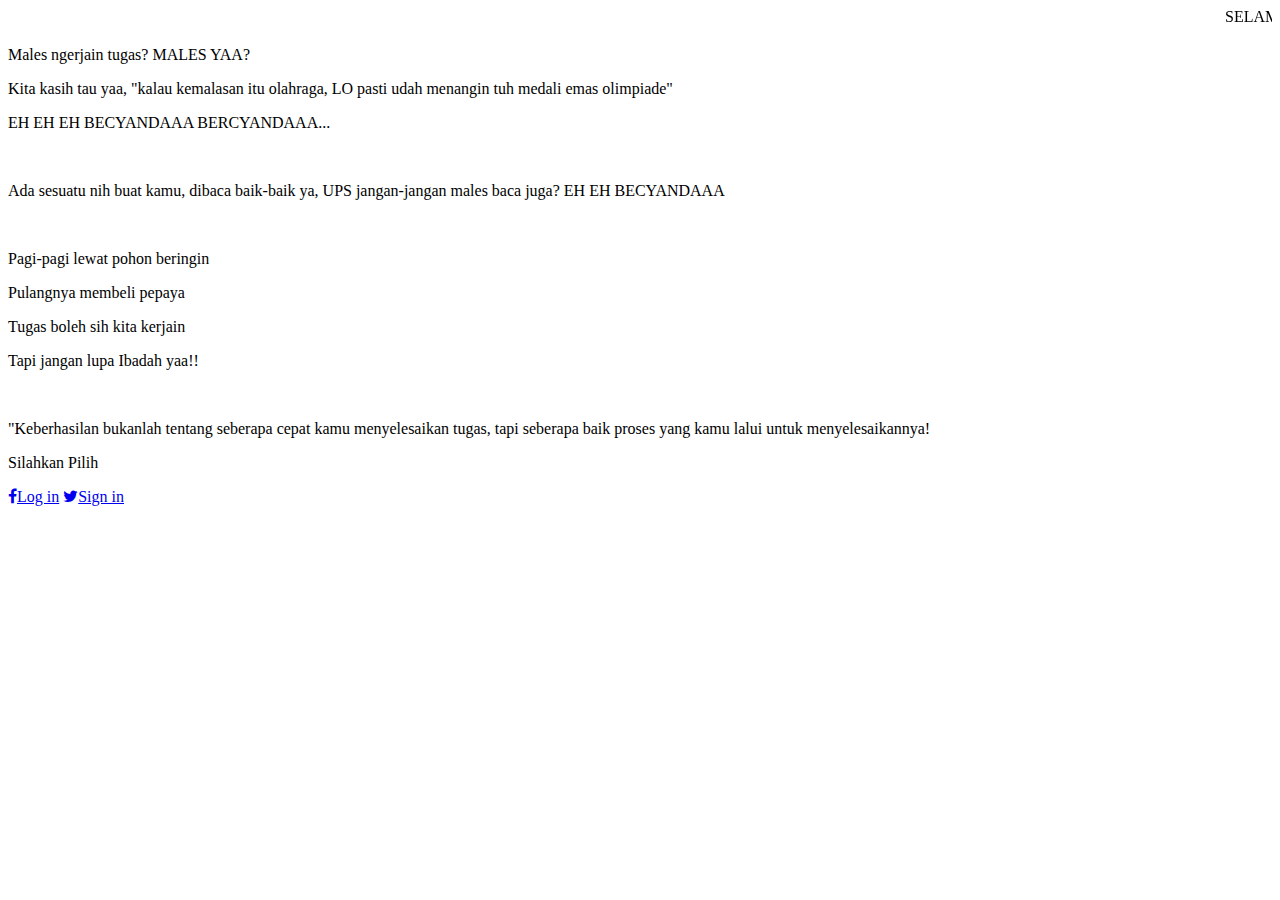
==== index.html @ 83845b8d "Create index.html" ====
<!DOCTYPE html>
<html>
  <head>
    <meta charset="utf-8">
    <title>Progate</title>
    <link rel="stylesheet" href="stylesheet.css">
    <link rel="stylesheet" href="//maxcdn.bootstrapcdn.com/font-awesome/4.3.0/css/font-awesome.min.css">
    <style>
      .hidden {
          display: none;
      }
  </style>
  </head>
  <body>
    <header>
      <div class="container">
        
        <div class="jalan">
          <marquee>SELAMAT DATANG DI DUNIA KEBODOHAN</marquee>
        </div>
        
      </div>
    </header>
    <div class="top-wrapper">
      <div class="container">
        
        <p>Males ngerjain tugas? MALES YAA?</p>
        <p>Kita kasih tau yaa, "kalau kemalasan itu olahraga, LO pasti udah menangin tuh medali emas olimpiade"</p>
        <P>EH EH EH BECYANDAAA BERCYANDAAA...</P>
        <br>
        <p>Ada sesuatu nih buat kamu, dibaca baik-baik ya, UPS jangan-jangan males baca juga? EH EH BECYANDAAA</p>
        <br>
        <p>Pagi-pagi lewat pohon beringin</p>
        <p>Pulangnya membeli pepaya</p>
        <p>Tugas boleh sih kita kerjain</p>
        <p>Tapi jangan lupa Ibadah yaa!!</p>
        <br>
        <p>"Keberhasilan bukanlah tentang seberapa cepat kamu menyelesaikan tugas, tapi seberapa baik proses yang kamu lalui untuk menyelesaikannya!</p>
        
        <div class="btn-wrapper">

          <p>Silahkan Pilih</p>
          <a href="file:///D:/ppk/coba.html#" class="btn facebook"><span class="fa fa-facebook"></span>Log in</a>
          <a href="file:///D:/ppk/coba.html#" class="btn twitter"><span class="fa fa-twitter"></span>Sign in</a>
        </div>

      </div>
    </div>
    <div class="lesson-wrapper">
    </div>
    <div class="message-wrapper">
    </div>
    <footer>
    </footer>
  </body>
</html>
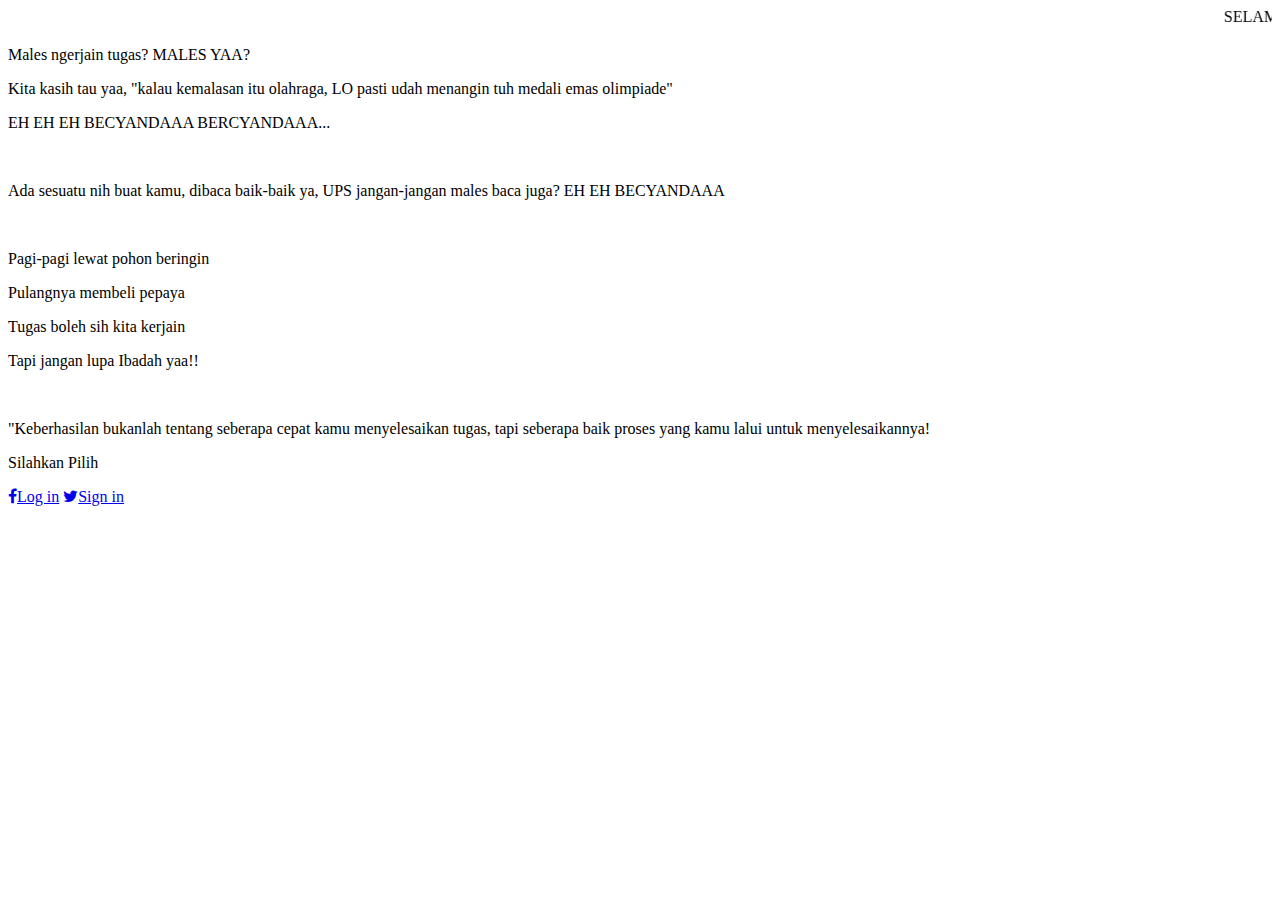
==== commit af21e2cb: "Update index.html" ====
--- a/index.html
+++ b/index.html
@@ -40,8 +40,8 @@
         <div class="btn-wrapper">
 
           <p>Silahkan Pilih</p>
-          <a href="file:///D:/ppk/coba.html#" class="btn facebook"><span class="fa fa-facebook"></span>Log in</a>
-          <a href="file:///D:/ppk/coba.html#" class="btn twitter"><span class="fa fa-twitter"></span>Sign in</a>
+          <a href="login/index.html" class="btn facebook"><span class="fa fa-facebook"></span>Log in</a>
+          <a href="login/index.html" class="btn twitter"><span class="fa fa-twitter"></span>Sign in</a>
         </div>
 
       </div>
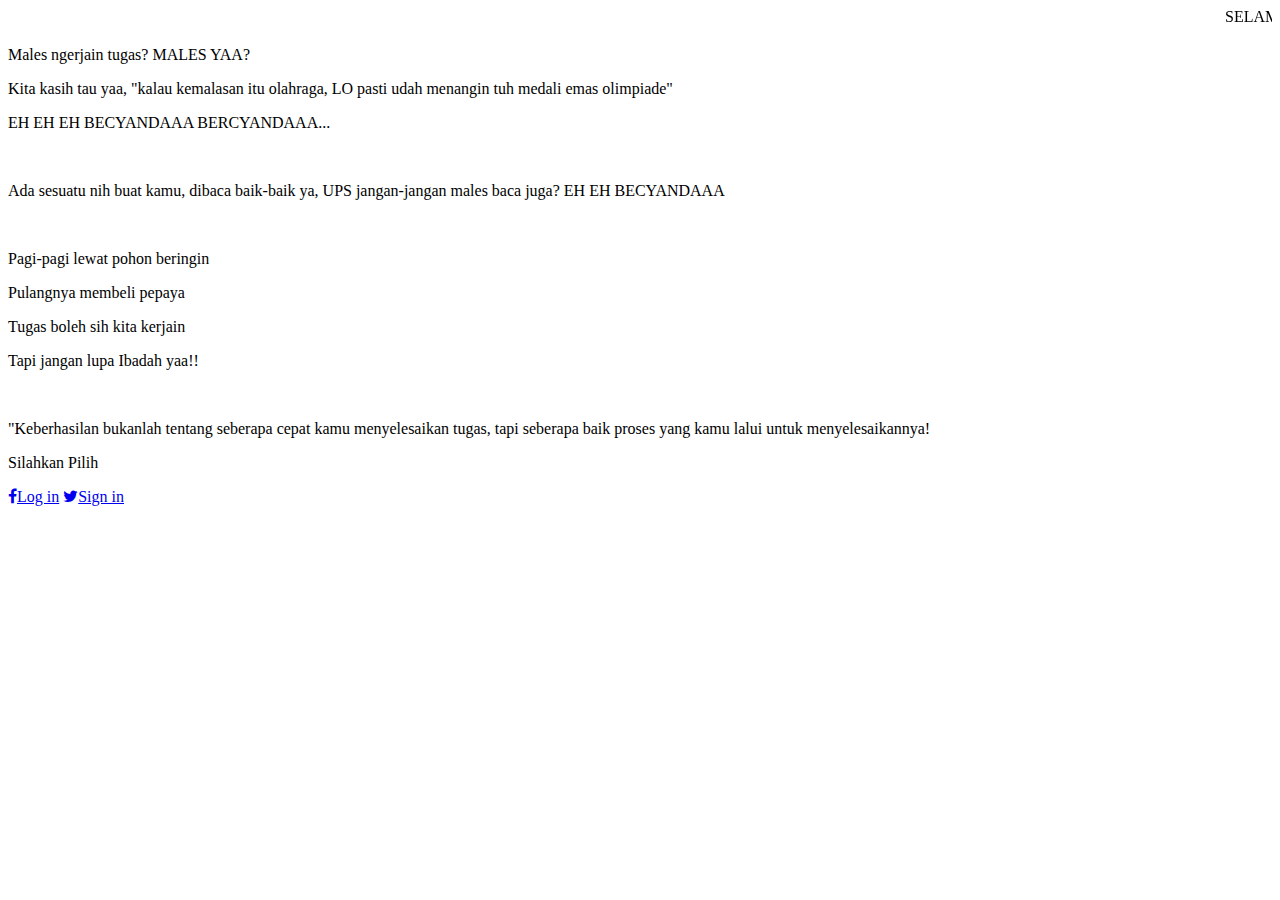
==== commit ae1a8a6f: "Update index.html" ====
--- a/index.html
+++ b/index.html
@@ -2,7 +2,7 @@
 <html>
   <head>
     <meta charset="utf-8">
-    <title>Progate</title>
+    <title>Joki Tugas</title>
     <link rel="stylesheet" href="stylesheet.css">
     <link rel="stylesheet" href="//maxcdn.bootstrapcdn.com/font-awesome/4.3.0/css/font-awesome.min.css">
     <style>
@@ -16,7 +16,7 @@
       <div class="container">
         
         <div class="jalan">
-          <marquee>SELAMAT DATANG DI DUNIA KEBODOHAN</marquee>
+          <marquee>SELAMAT DATANG DI DUNIA Joki Tugas</marquee>
         </div>
         
       </div>
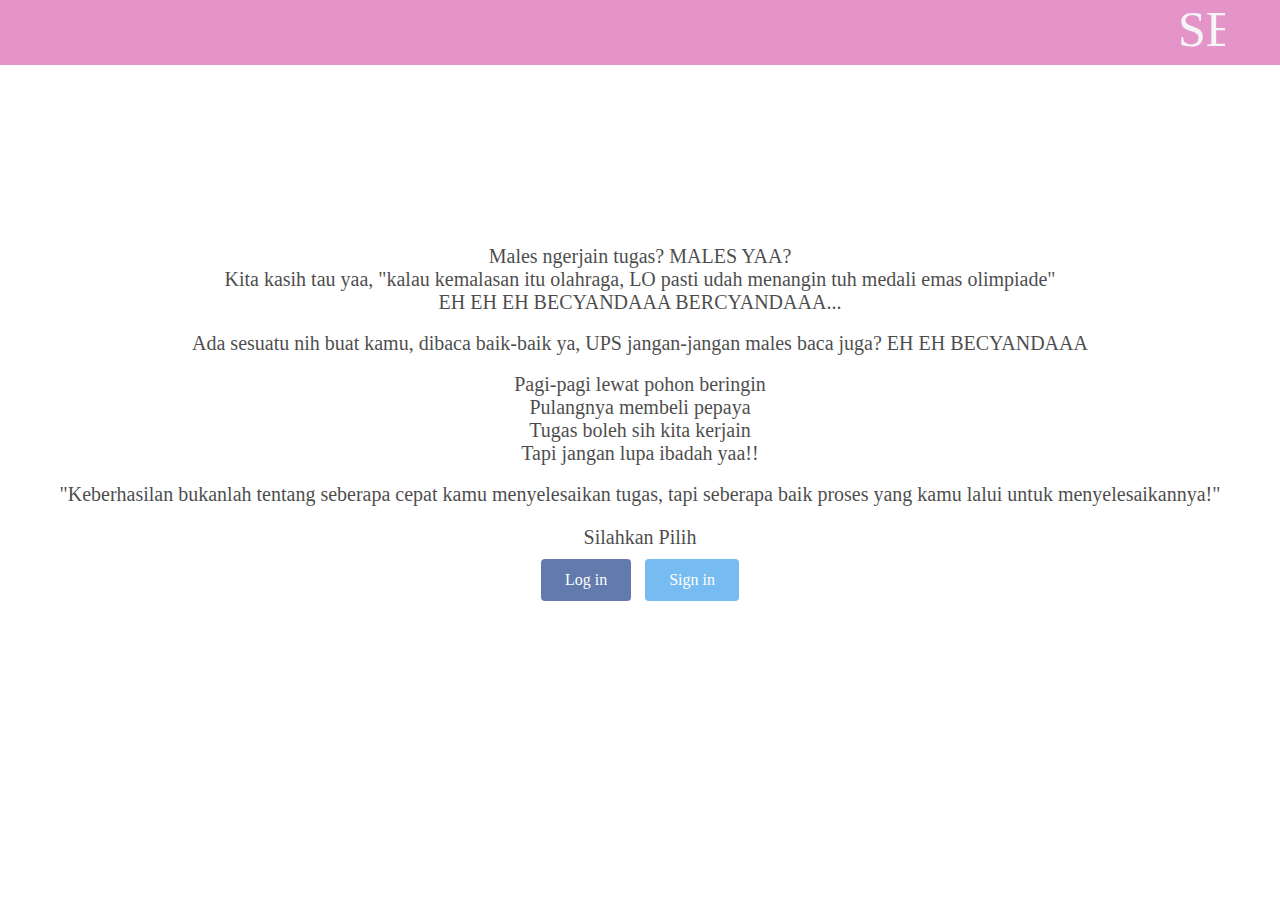
==== commit eeb3026a: "Merge pull request #6 from cahyoteguhdwip/patch-4" ====
--- a/index.html
+++ b/index.html
@@ -9,21 +9,20 @@
       .hidden {
           display: none;
       }
-  </style>
+    </style>
   </head>
+  
   <body>
     <header>
       <div class="container">
-        
         <div class="jalan">
-          <marquee>SELAMAT DATANG DI DUNIA Joki Tugas</marquee>
+          <marquee>SELAMAT DATANG DI DUNIA JOKI TUGAS</marquee>
         </div>
-        
       </div>
     </header>
+    
     <div class="top-wrapper">
       <div class="container">
-        
         <p>Males ngerjain tugas? MALES YAA?</p>
         <p>Kita kasih tau yaa, "kalau kemalasan itu olahraga, LO pasti udah menangin tuh medali emas olimpiade"</p>
         <P>EH EH EH BECYANDAAA BERCYANDAAA...</P>
@@ -33,19 +32,18 @@
         <p>Pagi-pagi lewat pohon beringin</p>
         <p>Pulangnya membeli pepaya</p>
         <p>Tugas boleh sih kita kerjain</p>
-        <p>Tapi jangan lupa Ibadah yaa!!</p>
+        <p>Tapi jangan lupa ibadah yaa!!</p>
         <br>
-        <p>"Keberhasilan bukanlah tentang seberapa cepat kamu menyelesaikan tugas, tapi seberapa baik proses yang kamu lalui untuk menyelesaikannya!</p>
+        <p>"Keberhasilan bukanlah tentang seberapa cepat kamu menyelesaikan tugas, tapi seberapa baik proses yang kamu lalui untuk menyelesaikannya!"</p>
         
         <div class="btn-wrapper">
-
           <p>Silahkan Pilih</p>
-          <a href="login/index.html" class="btn facebook"><span class="fa fa-facebook"></span>Log in</a>
-          <a href="login/index.html" class="btn twitter"><span class="fa fa-twitter"></span>Sign in</a>
+          <a href="login/index.html" class="btn facebook"><span class=""></span>Log in</a>
+          <a href="login/index.html" class="btn twitter"><span class=""></span>Sign in</a>
         </div>
-
       </div>
     </div>
+    
     <div class="lesson-wrapper">
     </div>
     <div class="message-wrapper">
--- a/stylesheet.css
+++ b/stylesheet.css
@@ -0,0 +1,81 @@
+body {
+    margin: 0;
+    font-family: "Lucida Grande";
+  }
+  
+  a {
+    text-decoration: none;
+  }
+  
+  .container {
+    width: 1170px;
+    padding: 0 15px;
+    margin: 0 auto;
+    color: #da4453;
+  }
+
+  .jalan {
+    font-size: 50px;
+    color: #f5f5f7;
+  }
+
+  .top-wrapper {
+    padding: 180px 0 100px 0;
+    background-image: url(https://img.freepik.com/free-vector/detailed-abstract-white-background_79603-1735.jpg?size=626&ext=jpg);
+    background-size: cover;
+    color: rgb(206, 118, 159);
+    text-align: center;
+  }
+  
+  .top-wrapper p {
+    opacity: 0.7;
+    margin-bottom: 0px;
+    font-size: 20px;
+    margin-top: 0px;
+    color: black;
+    font-family: 'Times New Roman', Times, serif;
+  }
+  
+  .btn-wrapper {
+    margin: 20px 0;
+  }
+  
+  .btn-wrapper p {
+    margin: 10px 0;
+  }
+  
+  .facebook {
+    background-color: #3b5998;
+    margin-right: 10px;
+  }
+  
+  .twitter {
+    background-color: #55acee;
+  }
+  
+  .btn {
+    padding: 12px 24px;
+    color: white;
+    display: inline-block;
+    opacity: 0.8;
+    border-radius: 4px;
+  }
+  
+  .btn:hover {
+    opacity: 1;
+  }
+  
+  .fa {
+    margin-right: 5px;
+  }
+  
+  header {
+    height: 65px;
+    width: 100%;
+    background-color: rgba(226, 136, 196, 0.9);
+  }
+  
+  .logo {
+    width: 124px;
+    margin-top: 20px;
+  }
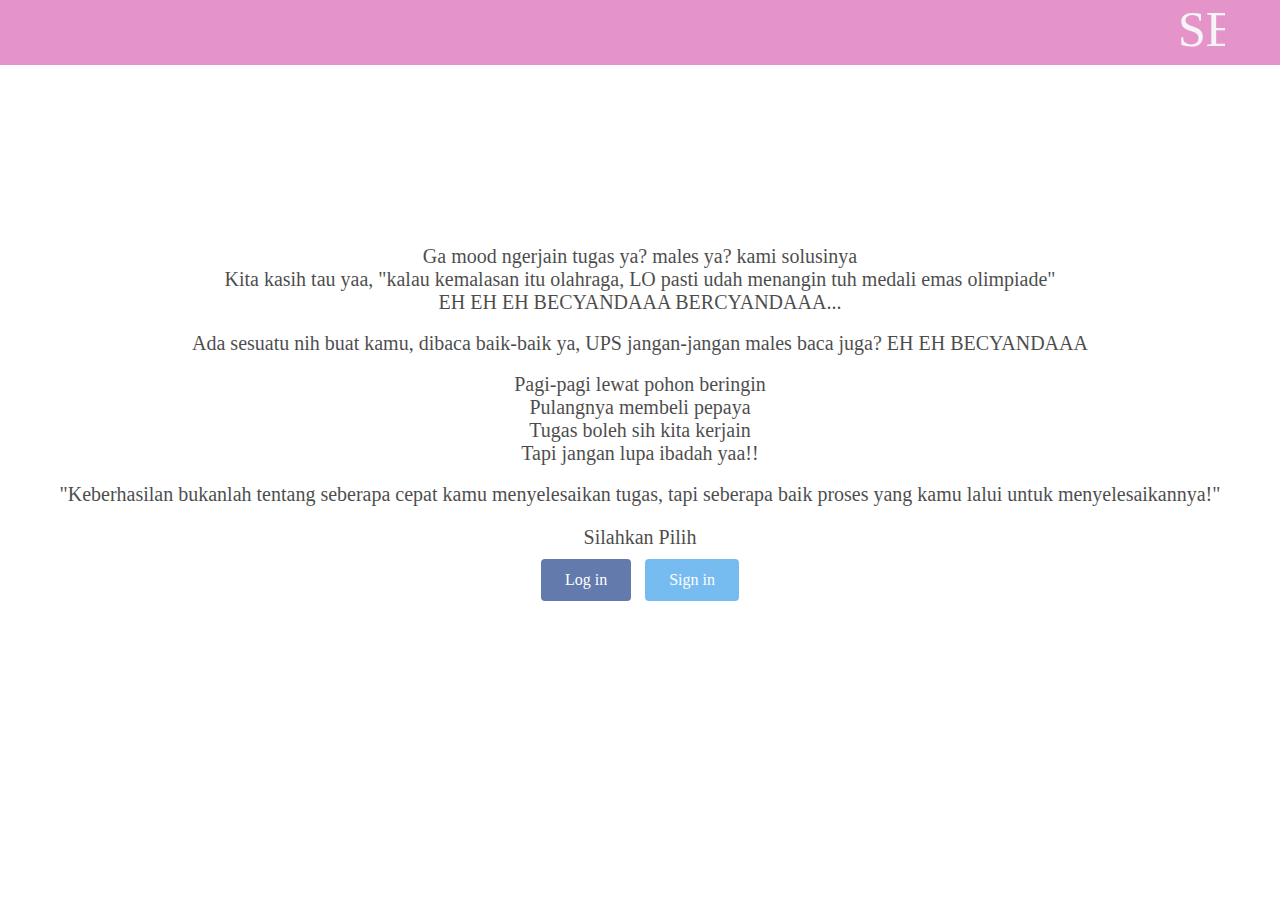
==== commit 0140db95: "Update index.html" ====
--- a/index.html
+++ b/index.html
@@ -23,7 +23,7 @@
     
     <div class="top-wrapper">
       <div class="container">
-        <p>Males ngerjain tugas? MALES YAA?</p>
+        <p>Ga mood ngerjain tugas ya? males ya? kami solusinya</p>
         <p>Kita kasih tau yaa, "kalau kemalasan itu olahraga, LO pasti udah menangin tuh medali emas olimpiade"</p>
         <P>EH EH EH BECYANDAAA BERCYANDAAA...</P>
         <br>
